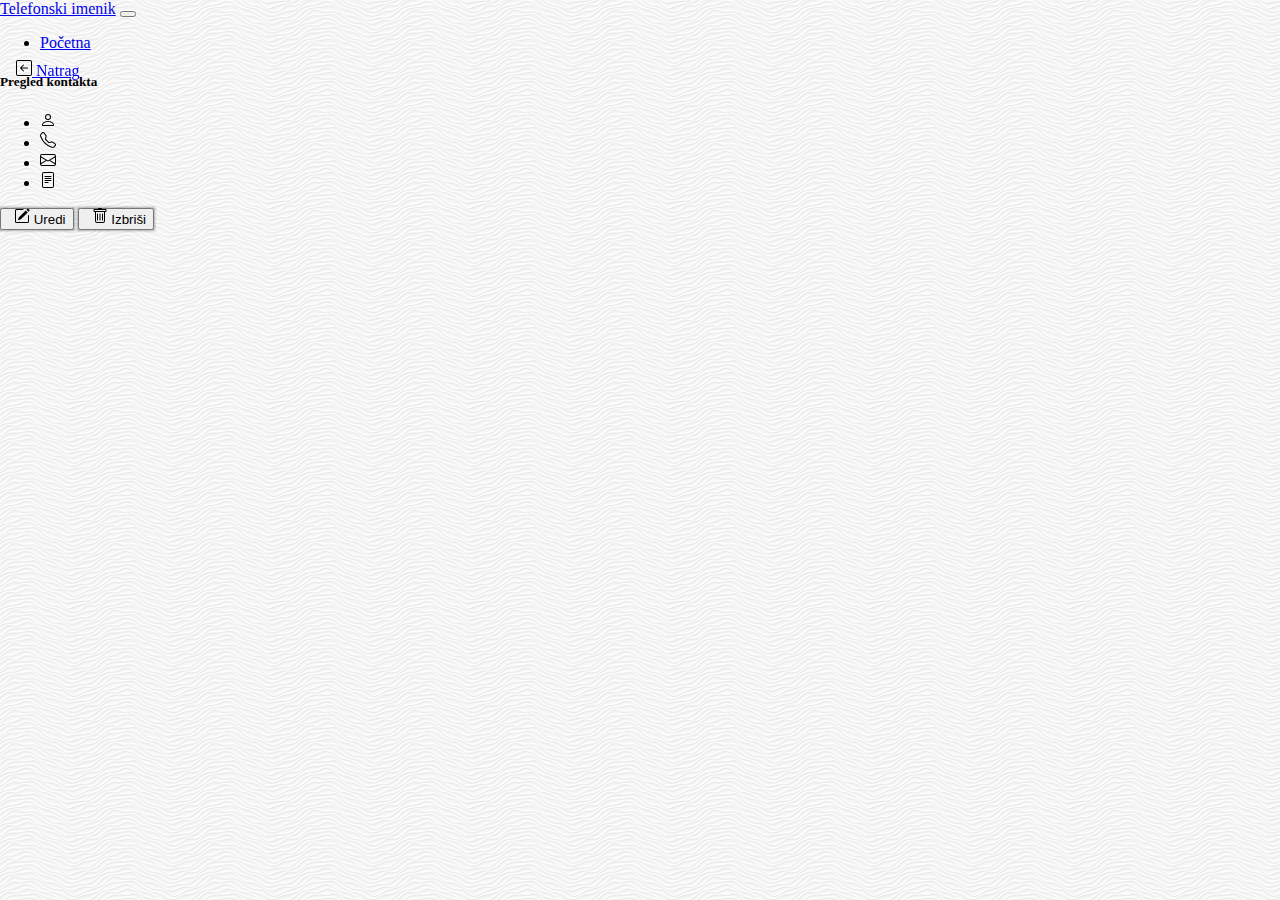
==== detalji-kontakta/detalji-kontakta.html @ 91d1bb20 "Prvi commit" ====
<!DOCTYPE html>
<html>

<head>
    <title>Telefonski imenik - kontakti</title>
    <meta charset="UTF-8">
    <link href="https://cdn.jsdelivr.net/npm/bootstrap@5.0.0-beta1/dist/css/bootstrap.min.css" rel="stylesheet"
        integrity="sha384-giJF6kkoqNQ00vy+HMDP7azOuL0xtbfIcaT9wjKHr8RbDVddVHyTfAAsrekwKmP1" crossorigin="anonymous">
    <script src="detalji-kontakta.js"></script>
    <link href="../style.css" rel="stylesheet">
</head>

<body>
    <nav class="navbar navbar-expand-lg navbar-dark bg-primary">
        <div class="container-fluid">
            <a class="navbar-brand" href="../index.html">Telefonski imenik</a>
            <button class="navbar-toggler" type="button" data-bs-toggle="collapse" data-bs-target="#navbarNav"
                aria-controls="navbarNav" aria-expanded="false" aria-label="Toggle navigation">
                <span class="navbar-toggler-icon"></span>
            </button>
            <div class="collapse navbar-collapse" id="navbarNav">
                <ul class="navbar-nav">
                    <li class="nav-item">
                        <a class="nav-link active" aria-current="page"
                            href="../popis-kontakta/popis-kontakta.html">Početna</a>
                    </li>
                </ul>
            </div>
        </div>
    </nav>
    <a href="../popis-kontakta/popis-kontakta.html" class="btn btn-outline-secondary"
        style="position: fixed;top: 62px;left: 10px;" role="button" data-bs-toggle="button" title="Povratak">
        <img src="..//assets/icons/back.svg" class="mx-2 ml-0" style="margin-top: -3px;margin-left: 6px !important;">
        Natrag
    </a>

    <div class="container mt-5">
        <div class="card">
            <!-- <button class="btn btn-primary" type="button" disabled> -->
            <!-- <span class="spinner-border spinner-border-lg" role="status" aria-hidden="true"></span></button> -->
            <h5 class="card-header bg-primary text-white">Pregled kontakta</h5>
            <ul class="list-group list-group-flush">
                <li class="list-group-item"><img class="mx-1 p-1" src="..//assets/icons/person.svg"><span
                        id="detalji-ime"></span></li>
                <li class="card list-group-item"><img class="mx-1 p-1" src="..//assets/icons/phone.svg"><span
                        id="detalji-telefon"></span>
                </li>
                <li class="list-group-item"><img class="mx-1 p-1" src="..//assets/icons/email.svg"><span
                        id="detalji-email"></span></li>
                <li class="list-group-item"><img class="mx-1 p-1" src="..//assets/icons/description.svg"><span
                        id="detalji-opis"></span>
                </li>
            </ul>
        </div>

        <div class="mt-3">
            <button id="uredi-kontakt-button" class="btn btn-primary shadow-1" role="button"
                data-bs-toggle="button" title="Uredi">
                <img src="..//assets/icons/pencil.svg" class="mx-2 ml-0" style="margin-top: -3px;margin-left: 6px !important;">
                Uredi
            </button>

            <button id="obrisi-kontakt-button" class="btn btn-danger float-end shadow-1" role="button"
            data-bs-toggle="button" title="Obriši"><img src="..//assets/icons/trash.svg" class="mx-2 ml-0" style="margin-top: -3px;margin-left: 6px !important;">
                Izbriši
            </button>
        </div>

    </div>

    <div class="modal" style="display: none;" id="deleteModal" tabindex="-1" aria-labelledby="deleteModal"
        aria-hidden="true">
        <div class="modal-dialog">
            <div class="modal-content">
                <div class="modal-header">
                    <h5 class="modal-title">Obriši kontakt</h5>
                    <button type="button" class="btn-close" data-dismiss="modal" aria-label="Close"></button>
                </div>
                <div class="modal-body">
                    Jeste li sigurni?
                </div>
                <div class="modal-footer">
                    <button type="button" class="btn btn-secondary" data-dismiss="modal">Odustani</button>
                    <button type="button" class="btn btn-danger delete">Potvrdi</button>
                </div>
            </div>
        </div>
    </div>

</body>

</html>
---- style.css ----
body {
    margin: 0;
    padding: 0;
    background-image: url('assets/images/background.png');
}

.dynamic-height{
    max-height: calc(100vh - 300px);
 }

 .shadow-1 {
     box-shadow: 0 0 2px 1px rgba(0,0,0,0.3);
 }

 .btn-xs {
    padding: .6em .4rem .4rem;
    font-size: .875rem;
    line-height: 0.9;
    border-radius: .2rem;
  }
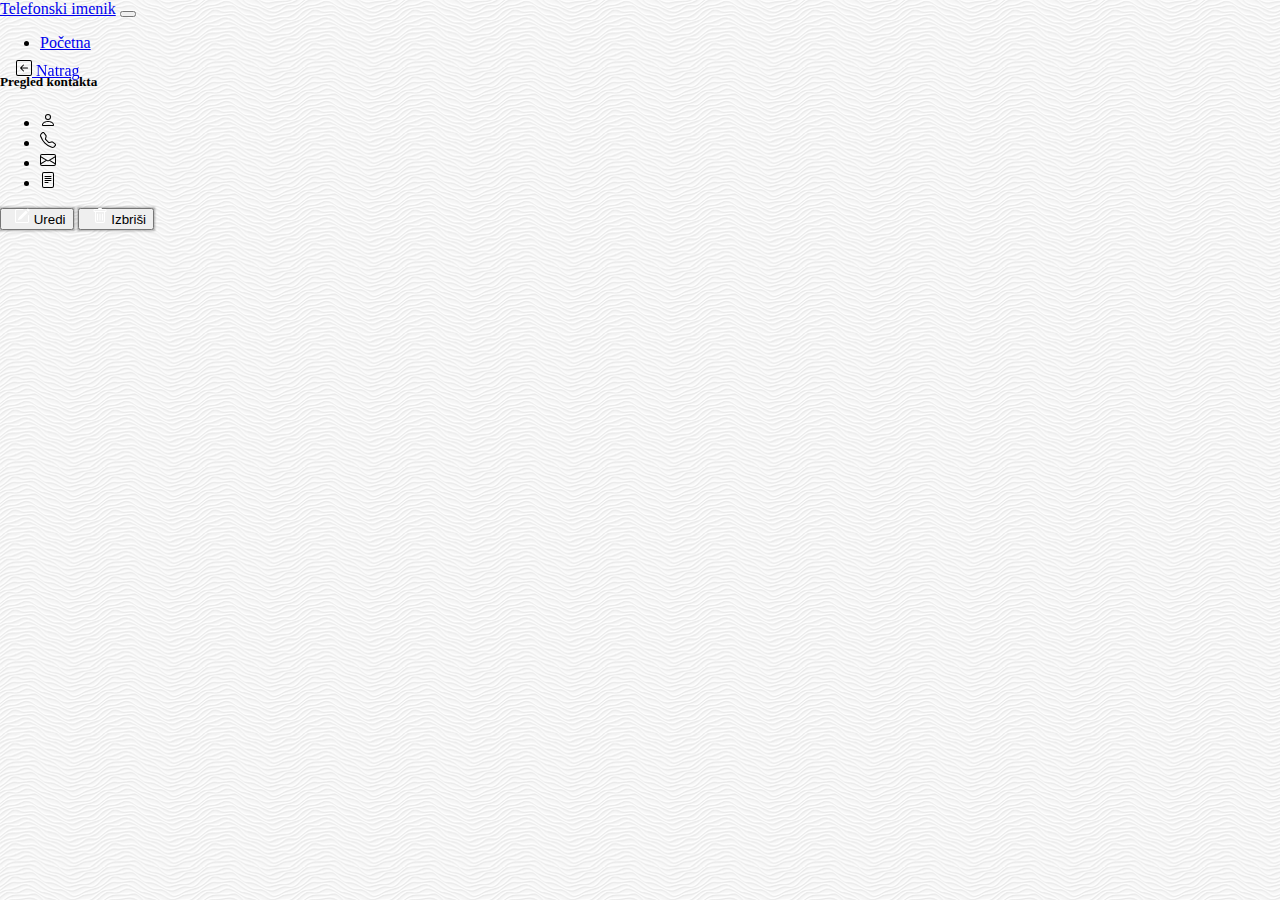
==== commit c3c9ceb9: "Uredivanje kontakta" ====
--- a/detalji-kontakta/detalji-kontakta.html
+++ b/detalji-kontakta/detalji-kontakta.html
@@ -6,6 +6,10 @@
     <meta charset="UTF-8">
     <link href="https://cdn.jsdelivr.net/npm/bootstrap@5.0.0-beta1/dist/css/bootstrap.min.css" rel="stylesheet"
         integrity="sha384-giJF6kkoqNQ00vy+HMDP7azOuL0xtbfIcaT9wjKHr8RbDVddVHyTfAAsrekwKmP1" crossorigin="anonymous">
+    <script src="https://cdn.jsdelivr.net/npm/bootstrap@5.0.0-beta1/dist/js/bootstrap.bundle.min.js"
+        integrity="sha384-ygbV9kiqUc6oa4msXn9868pTtWMgiQaeYH7/t7LECLbyPA2x65Kgf80OJFdroafW"
+        crossorigin="anonymous"></script>
+
     <script src="detalji-kontakta.js"></script>
     <link href="../style.css" rel="stylesheet">
 </head>
@@ -28,65 +32,86 @@
             </div>
         </div>
     </nav>
-    <a href="../popis-kontakta/popis-kontakta.html" class="btn btn-outline-secondary"
-        style="position: fixed;top: 62px;left: 10px;" role="button" data-bs-toggle="button" title="Povratak">
-        <img src="..//assets/icons/back.svg" class="mx-2 ml-0" style="margin-top: -3px;margin-left: 6px !important;">
+    <a href="../popis-kontakta/popis-kontakta.html" class="btn btn-outline-light"
+        style="position: fixed;top: 62px;left: 10px;" role="button"
+        title="Povratak">
+        <img src="../assets/icons/back.svg" class="mx-2 ml-0" style="margin-top: -3px;margin-left: 6px !important;">
         Natrag
     </a>
 
-    <div class="container mt-5">
+    <div class="container mt-2 w-50">
         <div class="card">
             <!-- <button class="btn btn-primary" type="button" disabled> -->
             <!-- <span class="spinner-border spinner-border-lg" role="status" aria-hidden="true"></span></button> -->
             <h5 class="card-header bg-primary text-white">Pregled kontakta</h5>
             <ul class="list-group list-group-flush">
-                <li class="list-group-item"><img class="mx-1 p-1" src="..//assets/icons/person.svg"><span
+                <li class="list-group-item"><img class="mx-1 p-1" src="../assets/icons/person.svg"><span
                         id="detalji-ime"></span></li>
-                <li class="card list-group-item"><img class="mx-1 p-1" src="..//assets/icons/phone.svg"><span
-                        id="detalji-telefon"></span>
+                <li class="card list-group-item">
+                    <div class="d-inline-block" style="vertical-align:top;">
+                        <img class="mx-1 p-1 float-left" src="../assets/icons/phone.svg">
+                    </div>
+                    <div class="d-inline-block">
+                        <div id="detalji-telefon">
+                        </div>
+                    </div>
+
                 </li>
-                <li class="list-group-item"><img class="mx-1 p-1" src="..//assets/icons/email.svg"><span
-                        id="detalji-email"></span></li>
-                <li class="list-group-item"><img class="mx-1 p-1" src="..//assets/icons/description.svg"><span
+                <li class="list-group-item">
+                    <div class="d-inline-block" style="vertical-align:top;">
+                        <img class="mx-1 p-1" src="../assets/icons/email.svg">
+                    </div>
+                    <div class="d-inline-block">
+                        <div id="detalji-email">
+                        </div>
+                    </div>
+                    </li> 
+                <li class="list-group-item"><img class="mx-1 p-1" src="../assets/icons/description.svg"><span
                         id="detalji-opis"></span>
                 </li>
             </ul>
         </div>
 
+
+
         <div class="mt-3">
-            <button id="uredi-kontakt-button" class="btn btn-primary shadow-1" role="button"
-                data-bs-toggle="button" title="Uredi">
-                <img src="..//assets/icons/pencil.svg" class="mx-2 ml-0" style="margin-top: -3px;margin-left: 6px !important;">
+            <button id="uredi-kontakt-button" class="btn btn-primary shadow-1" role="button" data-bs-toggle="button"
+                title="Uredi">
+                <img src="../assets/icons/pencil.svg" class="mx-2 ml-0"
+                    style="margin-top: -3px;margin-left: 6px !important;">
                 Uredi
             </button>
 
+
             <button id="obrisi-kontakt-button" class="btn btn-danger float-end shadow-1" role="button"
-            data-bs-toggle="button" title="Obriši"><img src="..//assets/icons/trash.svg" class="mx-2 ml-0" style="margin-top: -3px;margin-left: 6px !important;">
+                data-bs-toggle="modal" data-bs-target="#deleteModal"><img src="../assets/icons/trash.svg"
+                    class="mx-2 ml-0" style="margin-top: -3px;margin-left: 6px !important;">
                 Izbriši
             </button>
-        </div>
 
-    </div>
-
-    <div class="modal" style="display: none;" id="deleteModal" tabindex="-1" aria-labelledby="deleteModal"
-        aria-hidden="true">
-        <div class="modal-dialog">
-            <div class="modal-content">
-                <div class="modal-header">
-                    <h5 class="modal-title">Obriši kontakt</h5>
-                    <button type="button" class="btn-close" data-dismiss="modal" aria-label="Close"></button>
-                </div>
-                <div class="modal-body">
-                    Jeste li sigurni?
-                </div>
-                <div class="modal-footer">
-                    <button type="button" class="btn btn-secondary" data-dismiss="modal">Odustani</button>
-                    <button type="button" class="btn btn-danger delete">Potvrdi</button>
+            <div class="modal" style="display: none;" id="deleteModal" tabindex="-1" aria-labelledby="deleteModal"
+                aria-hidden="true">
+                <div class="modal-dialog">
+                    <div class="modal-content">
+                        <div class="modal-header">
+                            <h5 class="modal-title">Obriši kontakt</h5>
+                            <button type="button" class="btn-close" data-dismiss="modal" aria-label="Close"></button>
+                        </div>
+                        <div class="modal-body">
+                            Jeste li sigurni?
+                        </div>
+                        <div class="modal-footer">
+                            <button type="button" class="btn btn-secondary" data-dismiss="modal">Odustani</button>
+                            <button type="button" class="btn btn-danger delete"
+                                id="modal-delete-potvrdi">Potvrdi</button>
+                        </div>
+                    </div>
                 </div>
             </div>
         </div>
+
+
     </div>
-
 </body>
 
 </html>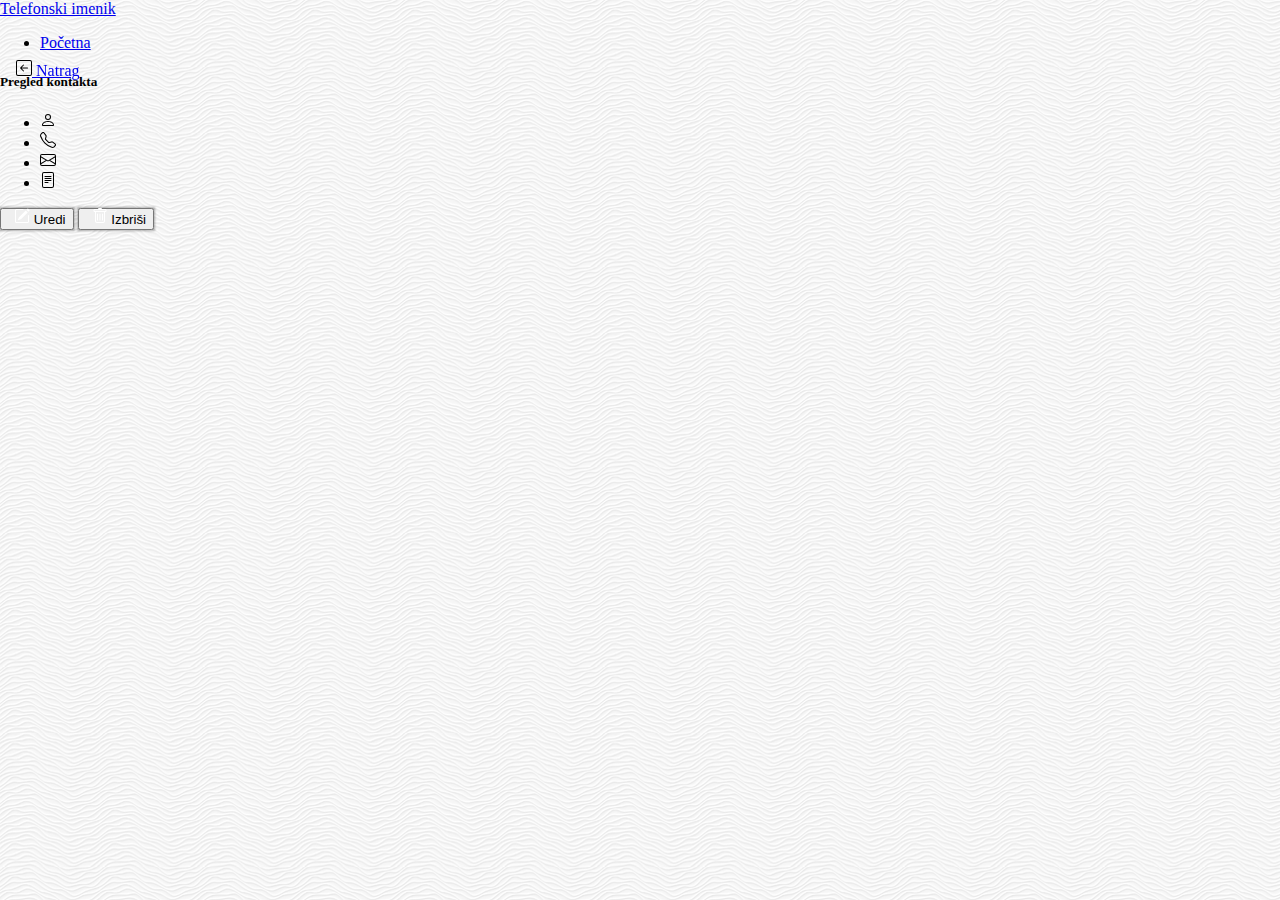
==== commit 542f5dd5: "Mobilna verzija" ====
--- a/detalji-kontakta/detalji-kontakta.html
+++ b/detalji-kontakta/detalji-kontakta.html
@@ -9,6 +9,7 @@
     <script src="https://cdn.jsdelivr.net/npm/bootstrap@5.0.0-beta1/dist/js/bootstrap.bundle.min.js"
         integrity="sha384-ygbV9kiqUc6oa4msXn9868pTtWMgiQaeYH7/t7LECLbyPA2x65Kgf80OJFdroafW"
         crossorigin="anonymous"></script>
+        <meta name="viewport" content="width=device-width, initial-scale=1.0">
 
     <script src="detalji-kontakta.js"></script>
     <link href="../style.css" rel="stylesheet">
@@ -18,10 +19,10 @@
     <nav class="navbar navbar-expand-lg navbar-dark bg-primary">
         <div class="container-fluid">
             <a class="navbar-brand" href="../index.html">Telefonski imenik</a>
-            <button class="navbar-toggler" type="button" data-bs-toggle="collapse" data-bs-target="#navbarNav"
+            <!-- <button class="navbar-toggler" type="button" data-bs-toggle="collapse" data-bs-target="#navbarNav"
                 aria-controls="navbarNav" aria-expanded="false" aria-label="Toggle navigation">
                 <span class="navbar-toggler-icon"></span>
-            </button>
+            </button> -->
             <div class="collapse navbar-collapse" id="navbarNav">
                 <ul class="navbar-nav">
                     <li class="nav-item">
@@ -39,7 +40,10 @@
         Natrag
     </a>
 
-    <div class="container mt-2 w-50">
+
+    <div class="row p-2 m-0">
+        <div class="col-12 col-lg-6 mt-3 offset-lg-3">
+    <div class="mt-4">
         <div class="card">
             <!-- <button class="btn btn-primary" type="button" disabled> -->
             <!-- <span class="spinner-border spinner-border-lg" role="status" aria-hidden="true"></span></button> -->
@@ -91,17 +95,17 @@
 
             <div class="modal" style="display: none;" id="deleteModal" tabindex="-1" aria-labelledby="deleteModal"
                 aria-hidden="true">
-                <div class="modal-dialog">
+                <div class="modal-dialog modal-dialog-centered">
                     <div class="modal-content">
                         <div class="modal-header">
                             <h5 class="modal-title">Obriši kontakt</h5>
-                            <button type="button" class="btn-close" data-dismiss="modal" aria-label="Close"></button>
+                            <button type="button" class="btn-close" id= "modal-delete-odustani-iks" data-dismiss="modal" aria-label="Close"></button>
                         </div>
                         <div class="modal-body">
                             Jeste li sigurni?
                         </div>
                         <div class="modal-footer">
-                            <button type="button" class="btn btn-secondary" data-dismiss="modal">Odustani</button>
+                            <button type="button" class="btn btn-secondary" id= "modal-delete-odustani" data-dismiss="modal">Odustani</button>
                             <button type="button" class="btn btn-danger delete"
                                 id="modal-delete-potvrdi">Potvrdi</button>
                         </div>
@@ -109,6 +113,8 @@
                 </div>
             </div>
         </div>
+    </div>
+</div>
 
 
     </div>
--- a/style.css
+++ b/style.css
@@ -17,4 +17,30 @@
     font-size: .875rem;
     line-height: 0.9;
     border-radius: .2rem;
-  }+  }
+
+  .user-circle {
+    background-color: rgb(1, 85, 153);
+    width: 30px;
+    height: 30px;
+    border-radius: 50%;
+    display: inline-block;
+    text-align: center;
+    padding-top: 2px;
+    color: #fff;
+}
+
+.user-name {
+    vertical-align: middle;
+    display: inline-block;
+    font-size: 1.1em;
+    margin-left: 10px;
+    margin-top: 4px;
+}
+
+@media screen and (max-width: 600px) {
+  .w-mobile-100 {
+    width: 100%;
+  }
+}
+
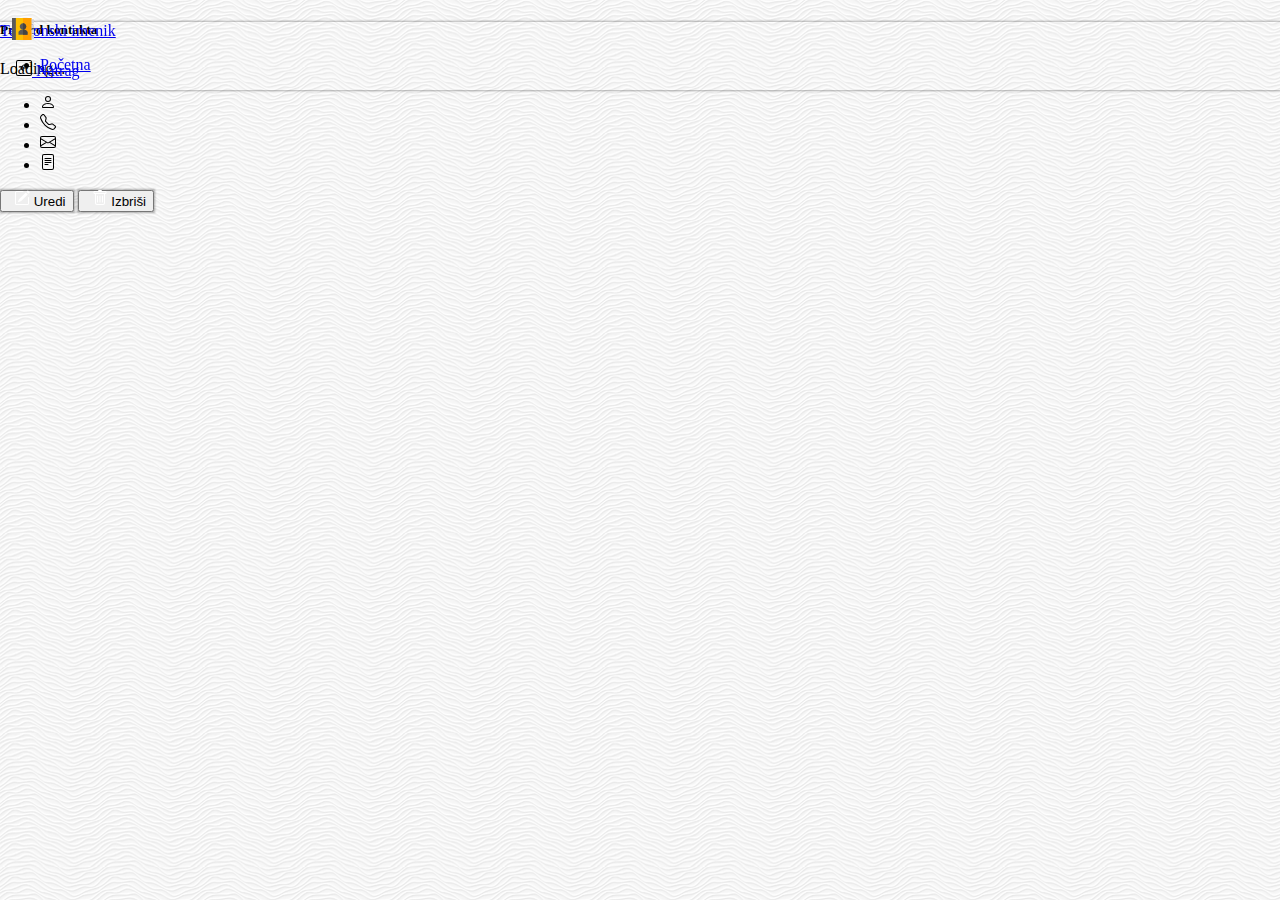
==== commit ecdd4539: "Spinner i detalji" ====
--- a/detalji-kontakta/detalji-kontakta.html
+++ b/detalji-kontakta/detalji-kontakta.html
@@ -9,16 +9,17 @@
     <script src="https://cdn.jsdelivr.net/npm/bootstrap@5.0.0-beta1/dist/js/bootstrap.bundle.min.js"
         integrity="sha384-ygbV9kiqUc6oa4msXn9868pTtWMgiQaeYH7/t7LECLbyPA2x65Kgf80OJFdroafW"
         crossorigin="anonymous"></script>
-        <meta name="viewport" content="width=device-width, initial-scale=1.0">
+    <meta name="viewport" content="width=device-width, initial-scale=1.0">
 
     <script src="detalji-kontakta.js"></script>
     <link href="../style.css" rel="stylesheet">
 </head>
 
 <body>
-    <nav class="navbar navbar-expand-lg navbar-dark bg-primary">
+    <img src="../assets/images/agenda.svg" class="logo">
+    <nav class="navbar navbar-expand-lg navbar-dark bg-primary shadow-1">
         <div class="container-fluid">
-            <a class="navbar-brand" href="../index.html">Telefonski imenik</a>
+            <a class="navbar-brand ms-4 ps-2" href="../popis-kontakta/popis-kontakta.html">Telefonski imenik</a>
             <!-- <button class="navbar-toggler" type="button" data-bs-toggle="collapse" data-bs-target="#navbarNav"
                 aria-controls="navbarNav" aria-expanded="false" aria-label="Toggle navigation">
                 <span class="navbar-toggler-icon"></span>
@@ -34,90 +35,95 @@
         </div>
     </nav>
     <a href="../popis-kontakta/popis-kontakta.html" class="btn btn-outline-light"
-        style="position: fixed;top: 62px;left: 10px;" role="button"
-        title="Povratak">
+        style="position: fixed;top: 62px;left: 10px;" role="button" title="Povratak">
         <img src="../assets/icons/back.svg" class="mx-2 ml-0" style="margin-top: -3px;margin-left: 6px !important;">
         Natrag
     </a>
 
 
-    <div class="row p-2 m-0">
+    <div class="row pt-4 m-0">
         <div class="col-12 col-lg-6 mt-3 offset-lg-3">
-    <div class="mt-4">
-        <div class="card">
-            <!-- <button class="btn btn-primary" type="button" disabled> -->
-            <!-- <span class="spinner-border spinner-border-lg" role="status" aria-hidden="true"></span></button> -->
-            <h5 class="card-header bg-primary text-white">Pregled kontakta</h5>
-            <ul class="list-group list-group-flush">
-                <li class="list-group-item"><img class="mx-1 p-1" src="../assets/icons/person.svg"><span
-                        id="detalji-ime"></span></li>
-                <li class="card list-group-item">
-                    <div class="d-inline-block" style="vertical-align:top;">
-                        <img class="mx-1 p-1 float-left" src="../assets/icons/phone.svg">
-                    </div>
-                    <div class="d-inline-block">
-                        <div id="detalji-telefon">
+            <div class="mt-4">
+                <div class="card">
+                    <h5 class="card-header bg-primary text-white">Pregled kontakta</h5>
+
+                    <div id="detalji-spinner" class="text-center p-5">
+                        <div class="spinner-border" role="status">
+                            <span class="visually-hidden">Loading...</span>
                         </div>
                     </div>
+                    <div id="detalji-body" class="d-none">
+                        <ul class="list-group list-group-flush">
+                            <li class="list-group-item"><img class="mx-1 p-1" src="../assets/icons/person.svg"><span
+                                    id="detalji-ime"></span></li>
+                            <li class="card list-group-item">
+                                <div class="d-inline-block" style="vertical-align:top;">
+                                    <img class="mx-1 p-1 float-left" src="../assets/icons/phone.svg">
+                                </div>
+                                <div class="d-inline-block">
+                                    <div id="detalji-telefon">
+                                    </div>
+                                </div>
 
-                </li>
-                <li class="list-group-item">
-                    <div class="d-inline-block" style="vertical-align:top;">
-                        <img class="mx-1 p-1" src="../assets/icons/email.svg">
-                    </div>
-                    <div class="d-inline-block">
-                        <div id="detalji-email">
-                        </div>
-                    </div>
-                    </li> 
-                <li class="list-group-item"><img class="mx-1 p-1" src="../assets/icons/description.svg"><span
-                        id="detalji-opis"></span>
-                </li>
-            </ul>
-        </div>
+                            </li>
+                            <li class="list-group-item">
+                                <div class="d-inline-block" style="vertical-align:top;">
+                                    <img class="mx-1 p-1" src="../assets/icons/email.svg">
+                                </div>
+                                <div class="d-inline-block">
+                                    <div id="detalji-email">
+                                    </div>
+                                </div>
+                            </li>
+                            <li class="list-group-item"><img class="mx-1 p-1"
+                                    src="../assets/icons/description.svg"><span id="detalji-opis"></span>
+                            </li>
+                        </ul>
 
 
-
-        <div class="mt-3">
-            <button id="uredi-kontakt-button" class="btn btn-primary shadow-1" role="button" data-bs-toggle="button"
-                title="Uredi">
-                <img src="../assets/icons/pencil.svg" class="mx-2 ml-0"
-                    style="margin-top: -3px;margin-left: 6px !important;">
-                Uredi
-            </button>
+                        <div class="mt-3 px-3 pb-3">
+                            <button id="uredi-kontakt-button" class="btn btn-primary shadow-1" role="button"
+                                data-bs-toggle="button" title="Uredi">
+                                <img src="../assets/icons/pencil.svg" class="mx-2 ml-0"
+                                    style="margin-top: -3px;margin-left: 6px !important;">
+                                Uredi
+                            </button>
 
 
-            <button id="obrisi-kontakt-button" class="btn btn-danger float-end shadow-1" role="button"
-                data-bs-toggle="modal" data-bs-target="#deleteModal"><img src="../assets/icons/trash.svg"
-                    class="mx-2 ml-0" style="margin-top: -3px;margin-left: 6px !important;">
-                Izbriši
-            </button>
+                            <button id="obrisi-kontakt-button" class="btn btn-danger float-end shadow-1" role="button"
+                                data-bs-toggle="modal" data-bs-target="#deleteModal"><img
+                                    src="../assets/icons/trash.svg" class="mx-2 ml-0"
+                                    style="margin-top: -3px;margin-left: 6px !important;">
+                                Izbriši
+                            </button>
 
-            <div class="modal" style="display: none;" id="deleteModal" tabindex="-1" aria-labelledby="deleteModal"
-                aria-hidden="true">
-                <div class="modal-dialog modal-dialog-centered">
-                    <div class="modal-content">
-                        <div class="modal-header">
-                            <h5 class="modal-title">Obriši kontakt</h5>
-                            <button type="button" class="btn-close" id= "modal-delete-odustani-iks" data-dismiss="modal" aria-label="Close"></button>
-                        </div>
-                        <div class="modal-body">
-                            Jeste li sigurni?
-                        </div>
-                        <div class="modal-footer">
-                            <button type="button" class="btn btn-secondary" id= "modal-delete-odustani" data-dismiss="modal">Odustani</button>
-                            <button type="button" class="btn btn-danger delete"
-                                id="modal-delete-potvrdi">Potvrdi</button>
+                            <div class="modal" style="display: none;" id="deleteModal" tabindex="-1"
+                                aria-labelledby="deleteModal" aria-hidden="true">
+                                <div class="modal-dialog modal-dialog-centered">
+                                    <div class="modal-content">
+                                        <div class="modal-header">
+                                            <h5 class="modal-title">Obriši kontakt</h5>
+                                            <button type="button" class="btn-close" id="modal-delete-odustani-iks"
+                                                data-dismiss="modal" aria-label="Close"></button>
+                                        </div>
+                                        <div class="modal-body">
+                                            Jeste li sigurni?
+                                        </div>
+                                        <div class="modal-footer">
+                                            <button type="button" class="btn btn-secondary" id="modal-delete-odustani"
+                                                data-dismiss="modal">Odustani</button>
+                                            <button type="button" class="btn btn-danger delete"
+                                                id="modal-delete-potvrdi">Potvrdi</button>
+                                        </div>
+                                    </div>
+                                </div>
+                            </div>
                         </div>
                     </div>
                 </div>
             </div>
         </div>
     </div>
-</div>
-
-
-    </div>
 </body>
 
 </html>--- a/style.css
+++ b/style.css
@@ -2,6 +2,24 @@
     margin: 0;
     padding: 0;
     background-image: url('assets/images/background.png');
+    background-attachment: fixed;
+
+}
+
+.navbar {
+  position: fixed;
+  width: 100%;
+  z-index: 99;
+}
+
+.logo {
+  width: 22px;
+  height:22px;
+  
+  z-index: 999;
+  position: fixed;
+  top:18px;
+  left:12px;
 }
 
 .dynamic-height{
